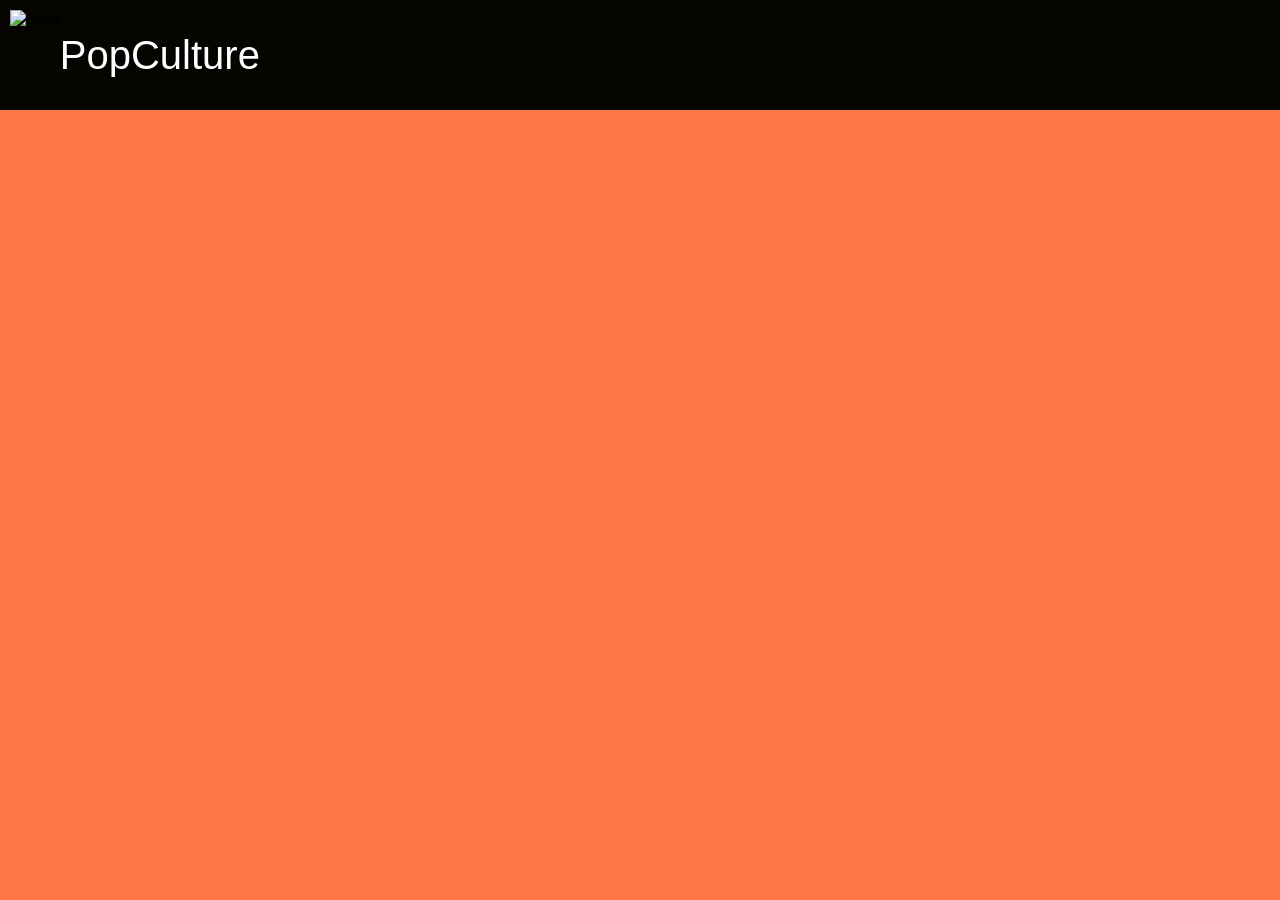
==== TP04-APIs-JSON-main/index.html @ 5f9c9adb "Add files via upload" ====
<!DOCTYPE html>
<html lang="en">
<head>
    <meta charset="UTF-8">
    <meta name="viewport" content="width=device-width, initial-scale=1.0">
    <title>Document</title>
    <link rel="stylesheet" href="./CSS/style.css">
</head>
<body>
    <Header>
        <nav>
            <ul>
                <li id="Logo"><img src="./img/1f37f.gif" alt="Logo" id="Logo"></li>
                <li id="Nombre">PopCulture</li>
                <li id="Contactenos"></li>
            </ul>
        </nav>
    </Header>
   <main> 
        <div id="animScreen">
        </div>
        <div class="contSup">
            <div class="Pistas">
                <p id="Pista1" class="Pista">Pista 1</p>
                <p id="Pista2" class="Pista">Pista 2</p>
                <p id="Pista3" class="Pista">Pista 3</p>
                <p id="Pista4" class="Pista">Pista 4</p>
                <p id="Pista5" class="Pista">Pista 5</p>
            </div>
            <div id="portada"></div>
            <div class="pixel"></div>
            <div class="Pistas">
                <p id="Pista1" class="Pista">Pista 6</p>
                <p id="Pista2" class="Pista">Pista 7</p>
                <p id="Pista3" class="Pista">Pista 8</p>
                <p id="Pista4" class="Pista">Pista 9</p>
                <p id="Pista5" class="Pista">Pista 10</p>
            </div>
        </div>

        <div class="contInf">
            <div id="temp" ></div>
            <div id="TitPeli">
                <input id="InputPeli" type="text">
                <button id="BtnPeli">Responder</button>
            </div>
        </div>
    </main>
    <footer>

    </footer>
    
    <script src="./JS/main.js"></script>
    <script src="animations.js"></script>
</body>
</html>
---- TP04-APIs-JSON-main/CSS/style.css ----
*{
    padding: 0;
    margin: 0;
    box-sizing: border-box;
}


nav{
    background-color: #050401;
    padding: 10px;
}
nav ul{
    display: flex;
    list-style-type: none;
    align-items: center;
}
#Logo{
    height: 10vh;
}
#Nombre{
    color: white;
    font-size: 2.5em;
    font-family: 'Arial', sans-serif;
}


#portada{
    width: 270px;
    height: 470px;
    background-image: url();
    background-repeat: no-repeat;
    background-size: cover;
    filter: blur(8px);
    image-rendering: pixelated;
    image-rendering: crisp-edges;
    display: flex;
    justify-content: center;
    align-items: center;
}

.contSup{
    width: 100vw;
    height: 75vh;
    display: flex;
    justify-content: center;
    align-items: center;
    
}

.pixel{
    position: absolute;
    width: 270px;
    height: 470px;
    background-image: url(../IMG/pixel.jpg);
    background-size: contain;
    background-repeat:repeat-y;
    opacity: 0.5;
    image-rendering: pixelated;
}
.Pistas{
    display: flex;
    flex-direction: column; 
    gap: 10px;
    padding: 25px;
    margin:25px;
}
.Pista{
    align-items: center;
    display: flex;
    justify-content: center;
    background-color: #ff7745;
    width: 25vw;
    height: 5vh;
    border-radius: 10px;
}

#temp{
    transform-origin: left;
    width: 30vw;
    height: 1.5vh;
    background-color: #050401;
    transform: scaleX(0);
}


.contInf{
    display: flex;
    flex-direction: column;
    align-items:center ;
    justify-content:space-around ;
    width: 100vw;
    height: 10vh;
}

@keyframes crecer{
    to{
        transform: scaleX(1);
    }
}

#animScreen{
    width: 100vw;
    height: 90vh;
    background-color: #ff7745;
    z-index: 1000;
    position: fixed
}

@keyframes popcorn{
    0%{transform: translateX(0); transform: translateY(0);}
}
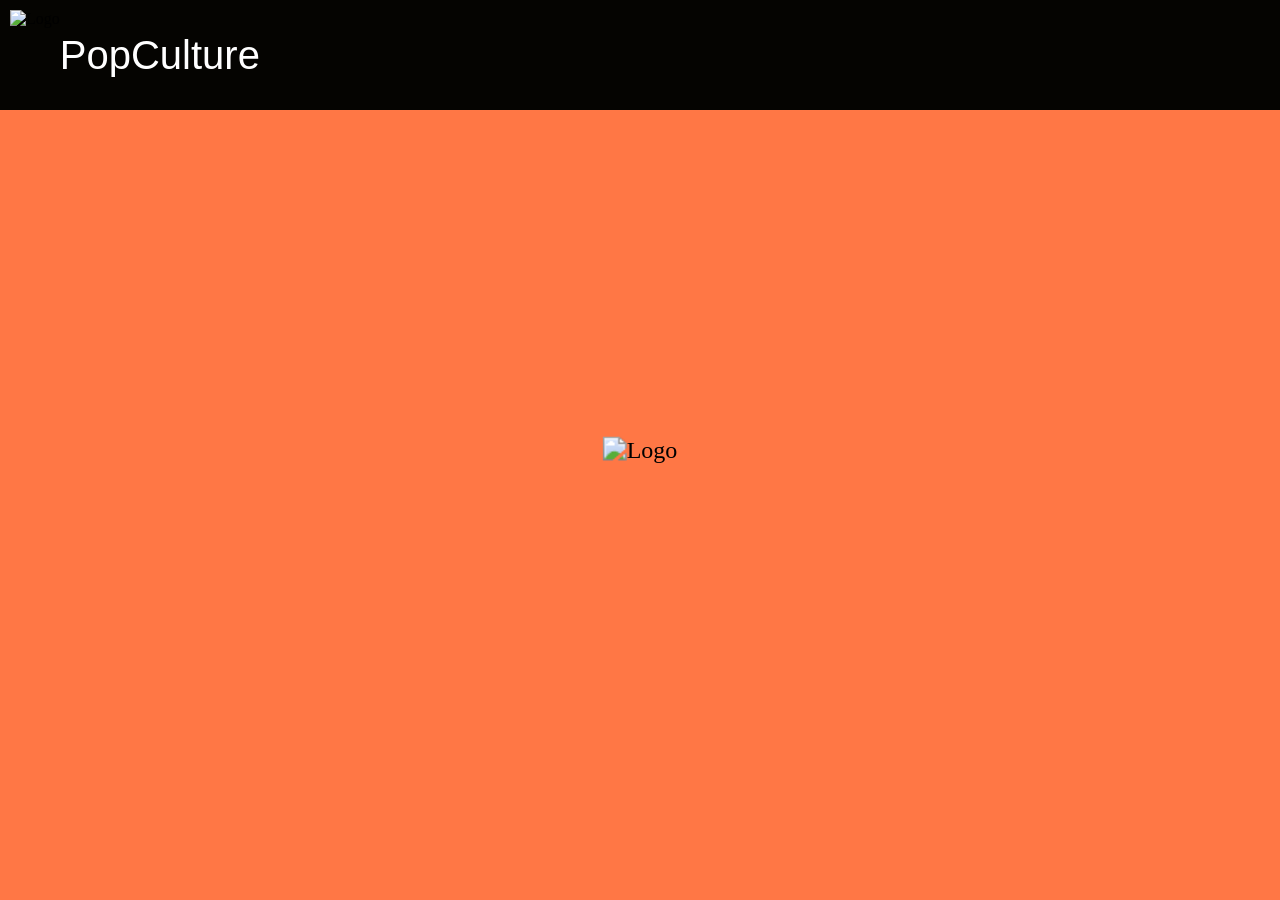
==== commit 92bb40bb: "Add files via upload" ====
--- a/TP04-APIs-JSON-main/index.html
+++ b/TP04-APIs-JSON-main/index.html
@@ -10,15 +10,20 @@
     <Header>
         <nav>
             <ul>
-                <li id="Logo"><img src="./img/1f37f.gif" alt="Logo" id="Logo"></li>
+                <img src="./img/1f37f.gif" alt="Logo" id="logo">
                 <li id="Nombre">PopCulture</li>
                 <li id="Contactenos"></li>
             </ul>
         </nav>
     </Header>
    <main> 
+
+    
         <div id="animScreen">
+            <img src="./img/1f37f.gif" alt="Logo" id="logoAnim">
         </div>
+
+
         <div class="contSup">
             <div class="Pistas">
                 <p id="Pista1" class="Pista">Pista 1</p>
@@ -51,6 +56,6 @@
     </footer>
     
     <script src="./JS/main.js"></script>
-    <script src="animations.js"></script>
+    <script src="./JS/animations.js"></script>
 </body>
 </html>
--- a/TP04-APIs-JSON-main/CSS/style.css
+++ b/TP04-APIs-JSON-main/CSS/style.css
@@ -14,7 +14,7 @@
     list-style-type: none;
     align-items: center;
 }
-#Logo{
+#logo{
     height: 10vh;
 }
 #Nombre{
@@ -99,13 +99,52 @@
 }
 
 #animScreen{
+    visibility: collapse;
     width: 100vw;
     height: 90vh;
     background-color: #ff7745;
     z-index: 1000;
     position: fixed
 }
+#logoAnim {
+    position: fixed;
+    top: 50%;
+    left: 0%;
+    transform: translate(-100%, -50%) scale(0.1) rotate(0deg);
+}
 
-@keyframes popcorn{
-    0%{transform: translateX(0); transform: translateY(0);}
-}+#logoAnim.entrada-logoAnim {
+    animation: entradaFondo 1.8s ease-out forwards;
+}
+
+#logoAnim.salida-logoAnim {
+    animation: salidaFondo 1s cubic-bezier(0.6, -0.28, 0.735, 0.045) forwards;
+}
+
+@keyframes entradaFondo {
+  0% {
+    left: 0%;
+    transform: translate(-100%, -50%) scale(0.1) rotate(0deg);
+  }
+  40% {
+    left: 50%;
+    transform: translate(-50%, -50%) scale(0.5) rotate(180deg);
+  }
+  100% {
+    left: 50%;
+    transform: translate(-50%, -50%) scale(1.5) rotate(720deg);
+  }
+}
+
+@keyframes salidaFondo {
+  0% {
+    left: 50%;
+    transform: translate(-50%, -50%) scale(1.5) rotate(720deg);
+    opacity: 1;
+  }
+  100% {
+    left: 50%;
+    transform: translate(-50%, -50%) scale(0) rotate(1440deg);
+    opacity: 0;
+  }
+}
